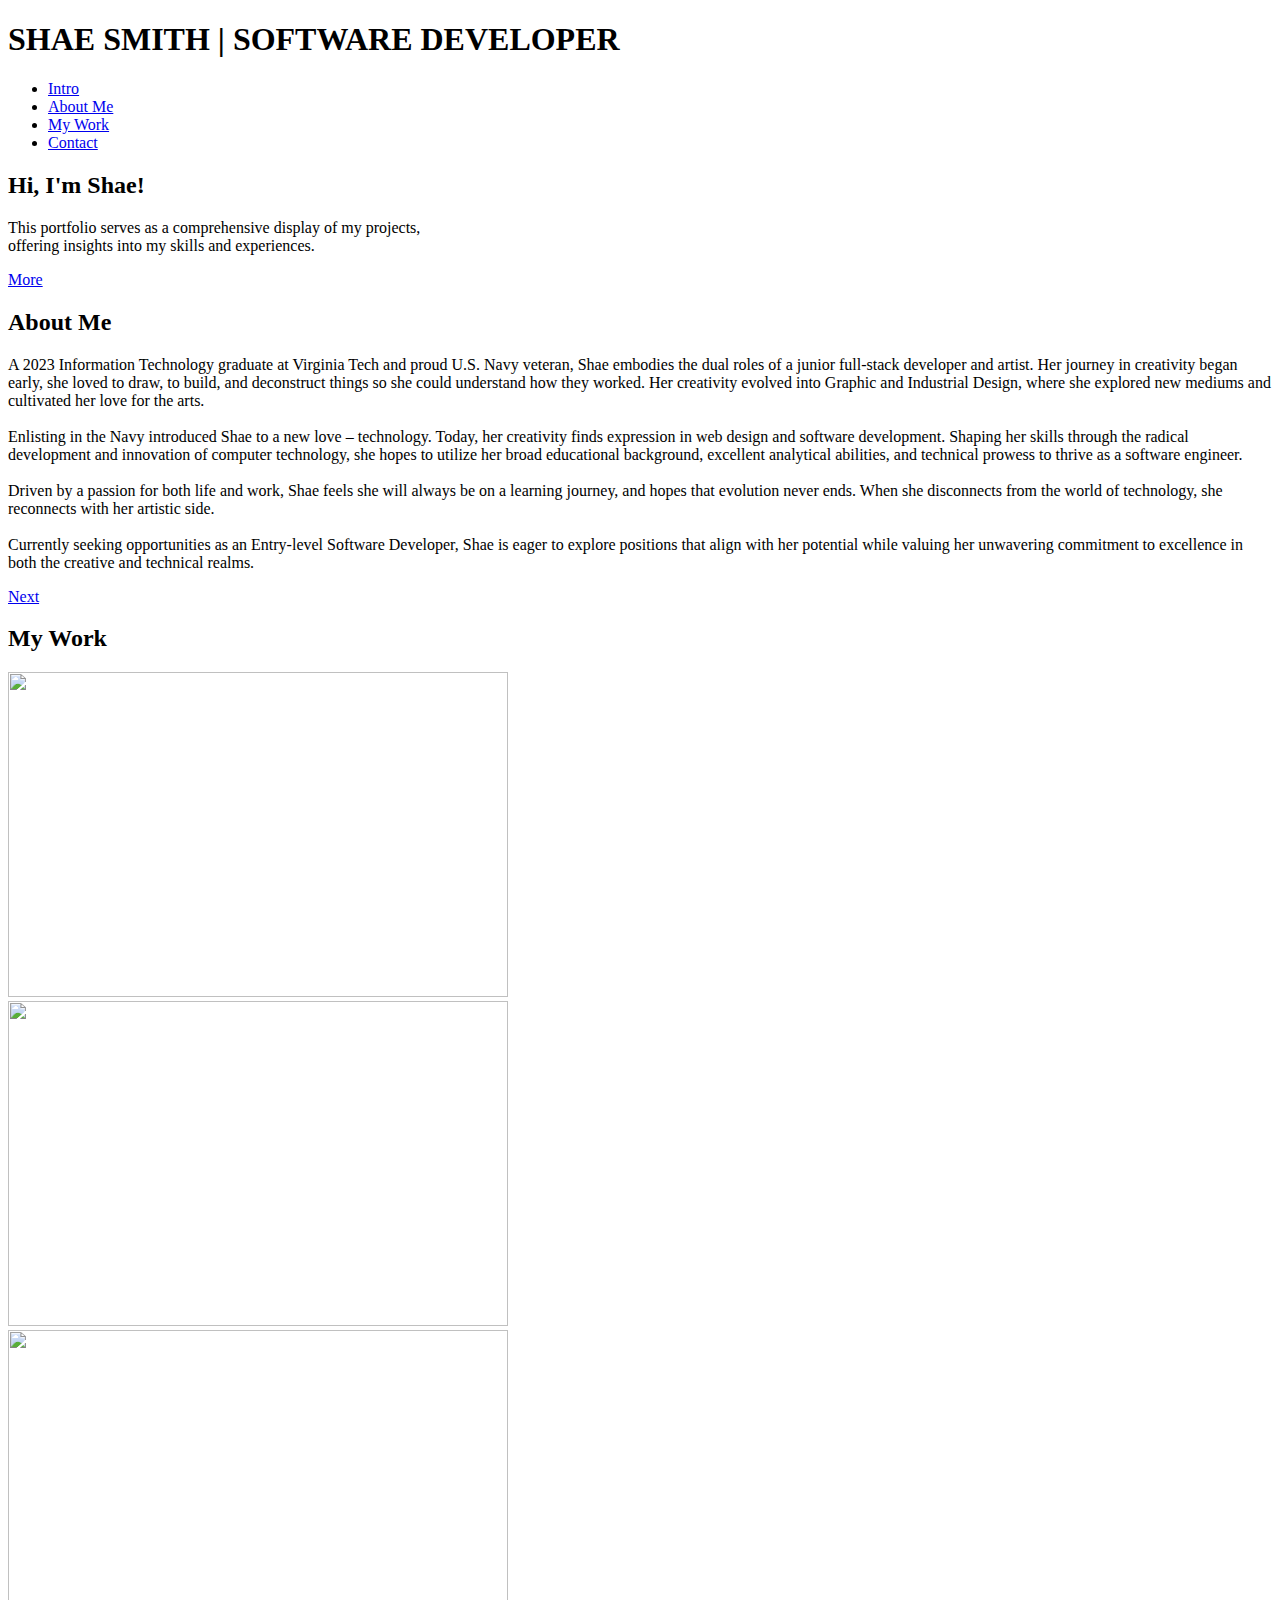
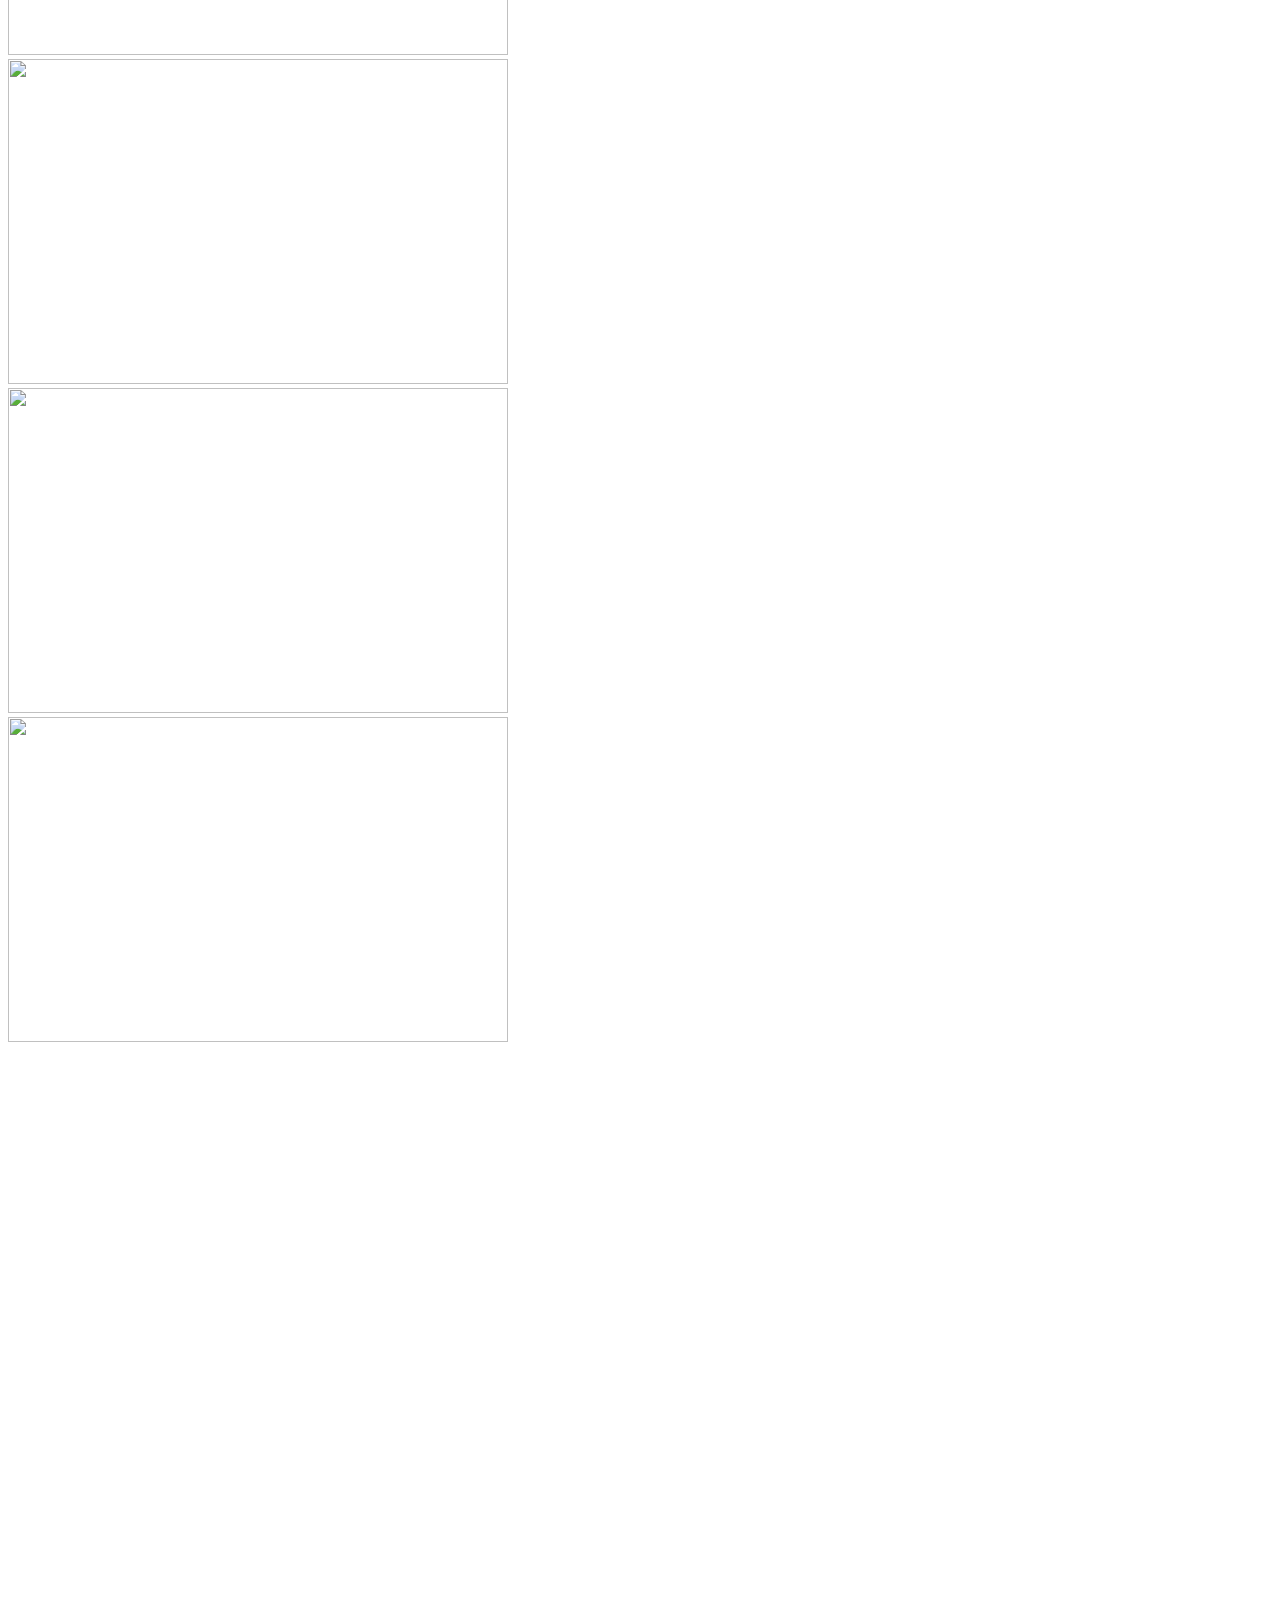
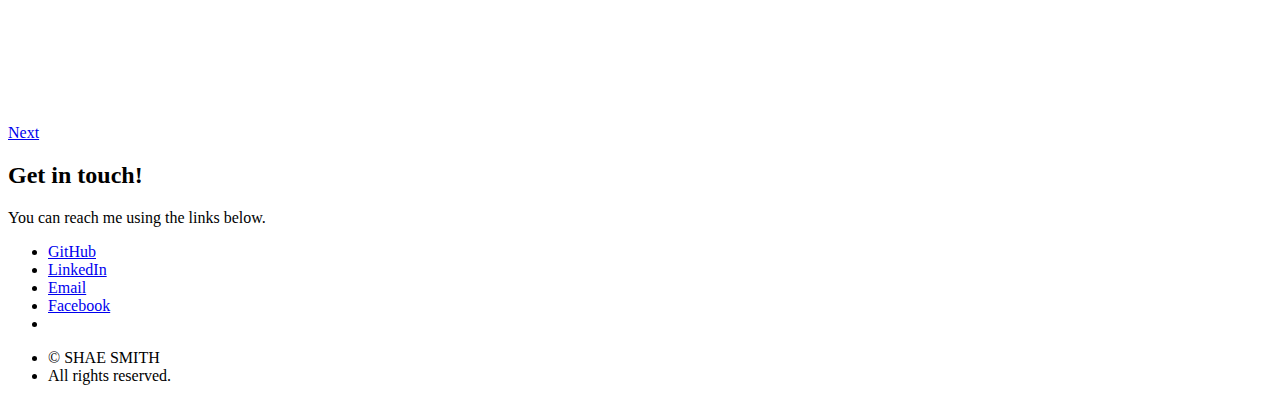
==== index.html @ e6aeb26f "Update index.html" ====
<!DOCTYPE HTML>

<html>
<head>
    <title>Shae Smith | Software Developer</title>
    <meta charset="utf-8"/>
    <meta name="viewport" content="width=device-width, initial-scale=1, user-scalable=no"/>
    <link rel="stylesheet" href="assets/css/main.css"/>
    <noscript>
        <link rel="stylesheet" href="assets/css/noscript.css"/>
    </noscript>
</head>
<body class="is-preload">

<!-- Header -->
<header id="header">
    <h1>SHAE SMITH | SOFTWARE DEVELOPER </h1>

    <nav>
        <ul>
            <li><a href="#intro">Intro</a></li>
            <!-- <li><a href="#one">What I Do</a></li> -->
            <li><a href="#two">About Me</a></li>
            <li><a href="#projects">My Work</a></li>
            <li><a href="#contact">Contact</a></li>
        </ul>
    </nav>
</header>

<!-- Intro -->
<section id="intro" class="main style1 dark fullscreen">
    <div class="content">
        <header>
            <h2>Hi, I'm Shae!</h2>
        </header>
        <p>This portfolio serves as a comprehensive display of my projects,<br/>
            offering insights into my skills and experiences.<br/>

        <footer>
            <a href="#two" class="button style2 down">More</a>
        </footer>
    </div>
</section>

<!-- One -->
<!--
    <section id="one" class="main style2 right dark fullscreen">
        <div class="content box style2">
            <header>
                <h2>What I Do</h2>
            </header>
            <p>As a recent MIT graduate from Virginia Tech and a proud U.S. Navy veteran, I embody the
                dual roles of junior full-stack developer and artist. My passion for creating extends to
                various mediums, whether it be secure software or artistic expressions. With demonstrated
                skills in development, implementation, integration, and management, I am eager to explore
                opportunities that align with my potential, valuing my unwavering commitment to excellence.</p>
        </div>
        <a href="#two" class="button style2 down anchored">Next</a>
    </section> -->

<!-- Two -->
<section id="two" class="main style2 left dark fullscreen">
    <div class="content box style2">
        <header>
            <h2>About Me</h2>
        </header>
        <p> A 2023 Information Technology graduate at Virginia Tech and proud U.S. Navy veteran,
            Shae embodies the dual roles of a junior full-stack developer and artist. Her journey in
            creativity began early, she loved to draw, to build, and deconstruct things so she could
            understand how they worked. Her creativity evolved into Graphic and Industrial Design, where
            she explored new mediums and cultivated her love for the arts.
        <br><br>
            Enlisting in the Navy introduced Shae to a new love – technology. Today, her creativity finds
            expression in web design and software development. Shaping her skills through the
            radical development and innovation of computer technology, she hopes to utilize her broad
            educational background, excellent analytical abilities, and technical prowess to thrive as a
            software engineer.
        <br><br>
            Driven by a passion for both life and work, Shae feels she will always be on a learning
            journey, and hopes that evolution never ends. When she disconnects from the world of technology,
            she reconnects with her artistic side. 
        <br><br>
            Currently seeking opportunities as an Entry-level Software Developer, Shae is eager to explore
            positions that align with her potential while valuing her unwavering commitment to excellence
            in both the creative and technical realms.</p>


    </div>
    <a href="#projects" class="button style2 down anchored">Next</a>
</section>

<!-- Projects -->
<section id="projects" class="main style3 primary">
    <div class="content">
        <header>
            <h2>My Work</h2>
        </header>

        <!-- Gallery  -->
        <div class="gallery">
            <article class="from-left">
                <a href="images/fulls/SBM full.jpg" class="image fit"><img src="images/thumbs/SBM thumb.jpg"
                                                                           title="Shuttle Battery Monitor" alt=""
                                                                           width="500px" height="325px"/></a>
            </article>
            <article class="from-right">
                <a href="images/fulls/MSD full.jpg" class="image fit"><img src="images/thumbs/MSD thumb.jpg"
                                                                           title="Minivan Sliding Door" alt=""
                                                                           width="500px" height="325px"/></a>
            </article>
            <article class="from-left">
                <a href="images/fulls/TetrisAI full.jpg" class="image fit"><img src="images/thumbs/TetrisAI thumb.jpg"
                                                                                title="TetrisAI" alt="" width="500px"
                                                                                height="325px"/></a>
            </article>
            <article class="from-right">
                <a href="images/fulls/DABGame full.jpg" class="image fit"><img src="images/thumbs/DABGame thumb.jpg"
                                                                               title="Dots and Boxes Game" alt=""
                                                                               width="500px" height="325px"/></a>
            </article>
            <article class="from-left">
                <a href="images/fulls/DABPanel full.jpg" class="image fit"><img src="images/thumbs/DABPanel thumb.jpg"
                                                                                title="Dots and Boxes Panel" alt=""
                                                                                width="500px" height="325px"/></a>
            </article>
            <article class="from-right">
                <a href="images/fulls/Swing full.jpg" class="image fit"><img src="images/thumbs/Swing thumb.jpg"
                                                                             title="Java Swing" alt="" width="500px"
                                                                             height="325px"/></a>
            </article>
            <article class="from-left">
                <!-- <h3>Dreamcatcher App -->
                <iframe width="510" height="335" src="https://www.youtube.com/embed/a6rJM0-vyNY"
                        title="YouTube video player" frameborder="0"
                        allow="accelerometer; autoplay; clipboard-write; encrypted-media; gyroscope; picture-in-picture; web-share"
                        allowfullscreen></iframe>
            </article>
            <article class="from-right">
                <!-- <h3>PhotoGallery App -->
                <iframe width="510" height="335" src="https://www.youtube.com/embed/Wd7gV0UFMVk"
                        title="YouTube video player" frameborder="0"
                        allow="accelerometer; autoplay; clipboard-write; encrypted-media; gyroscope; picture-in-picture; web-share"
                        allowfullscreen></iframe>
        </div>
        <a href="#contact" class="button style2 down anchored">Next</a>
</section>


<!-- Cyber
    <section id="cyber" class="main style3 primary">
        <div class="content">
            <header>
                <h2>Cybersecurity</h2>
            </header>

                <div class="gallery">
                    <article class="from-left">
                        <object width="500px" height="275px" type="application/pdf" data="files/B.B.Banks.pdf#toolbar=0" id="pdf_content"></object>
                    </article>
                    <article class="from-right">
                        <object width="500px" height="275px" type="application/pdf" data="files/UberLapsus.pdf#toolbar=0" id="pdf_content"></object>
                    </article>
                    <article class="from-left">
                        <object width="500px" height="275px" type="application/pdf" data="files/NotPetya.pdf#toolbar=0" id="pdf_content"></object>
                    </article>
                    <article class="from-right">
                        <object width="500px" height="275px" type="application/pdf" data="files/WizardSpider.pdf#toolbar=0" id="pdf_content"></object>
                    </article>

                </div>
            <a href="#contact" class="button style2 down anchored">Next</a>
        </section>
-->


<!-- Contact -->
<section id="contact" class="main style3 secondary">
    <div class="content">
        <header>
            <h2>Get in touch!</h2>

            <p>You can reach me using the links below.</p>

            <!-- Icons -->
            <ul class="icons">
                <li><a href="https://github.com/callmeShae" class="icon brands fa-github"><span class="label">GitHub</span></a>
                </li>
                <li><a href="https://www.linkedin.com/in/call-me-shae/" class="icon brands fa-linkedin-in"><span
                        class="label">LinkedIn</span></a></li>
                <li><a href="mailto:callmeshae1223@gmail.com" class="icon solid fa-envelope"><span
                        class="label">Email</span></a></li>
                <li><a href="https://www.facebook.com/EveryoneCallsMeShae/" class="icon brands fa-facebook-f"><span
                        class="label">Facebook</span></a></li>
                <li></li>
            </ul>
        </header>
    </div>
</section>

<!-- Footer -->

<footer id="footer">
    <!-- Menu -->
    <ul class="menu">
        <li>&copy; SHAE SMITH</li>
        <li>All rights reserved.</li>
    </ul>
</footer>


<!-- Scripts -->
<script src="assets/js/jquery.min.js"></script>
<script src="assets/js/jquery.poptrox.min.js"></script>
<script src="assets/js/jquery.scrolly.min.js"></script>
<script src="assets/js/jquery.scrollex.min.js"></script>
<script src="assets/js/browser.min.js"></script>
<script src="assets/js/breakpoints.min.js"></script>
<script src="assets/js/util.js"></script>
<script src="assets/js/main.js"></script>

</body>
</html>
---- assets/css/noscript.css ----
/*
	Big Picture by HTML5 UP
	html5up.net | @ajlkn
	Free for personal and commercial use under the CCA 3.0 license (html5up.net/license)
*/

/* Loader */

	body:before, body:after {
		display: none;
	}
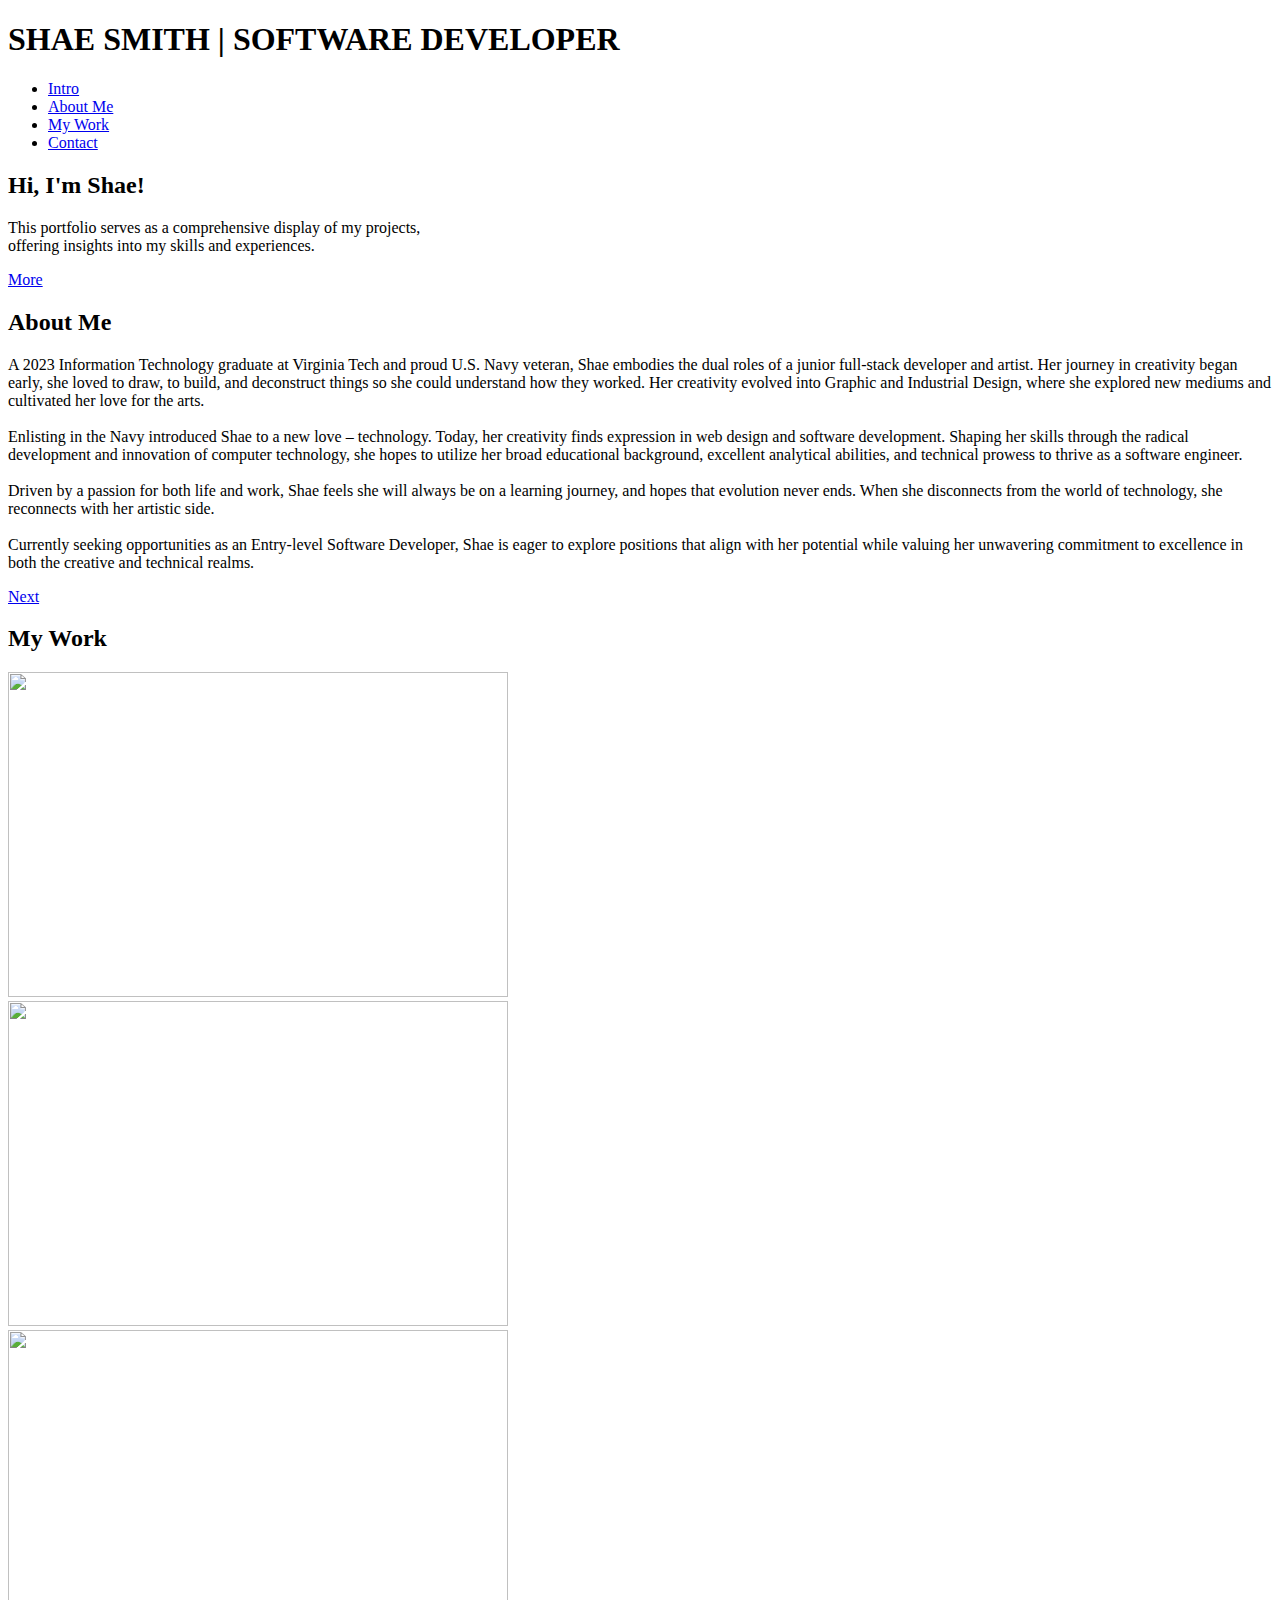
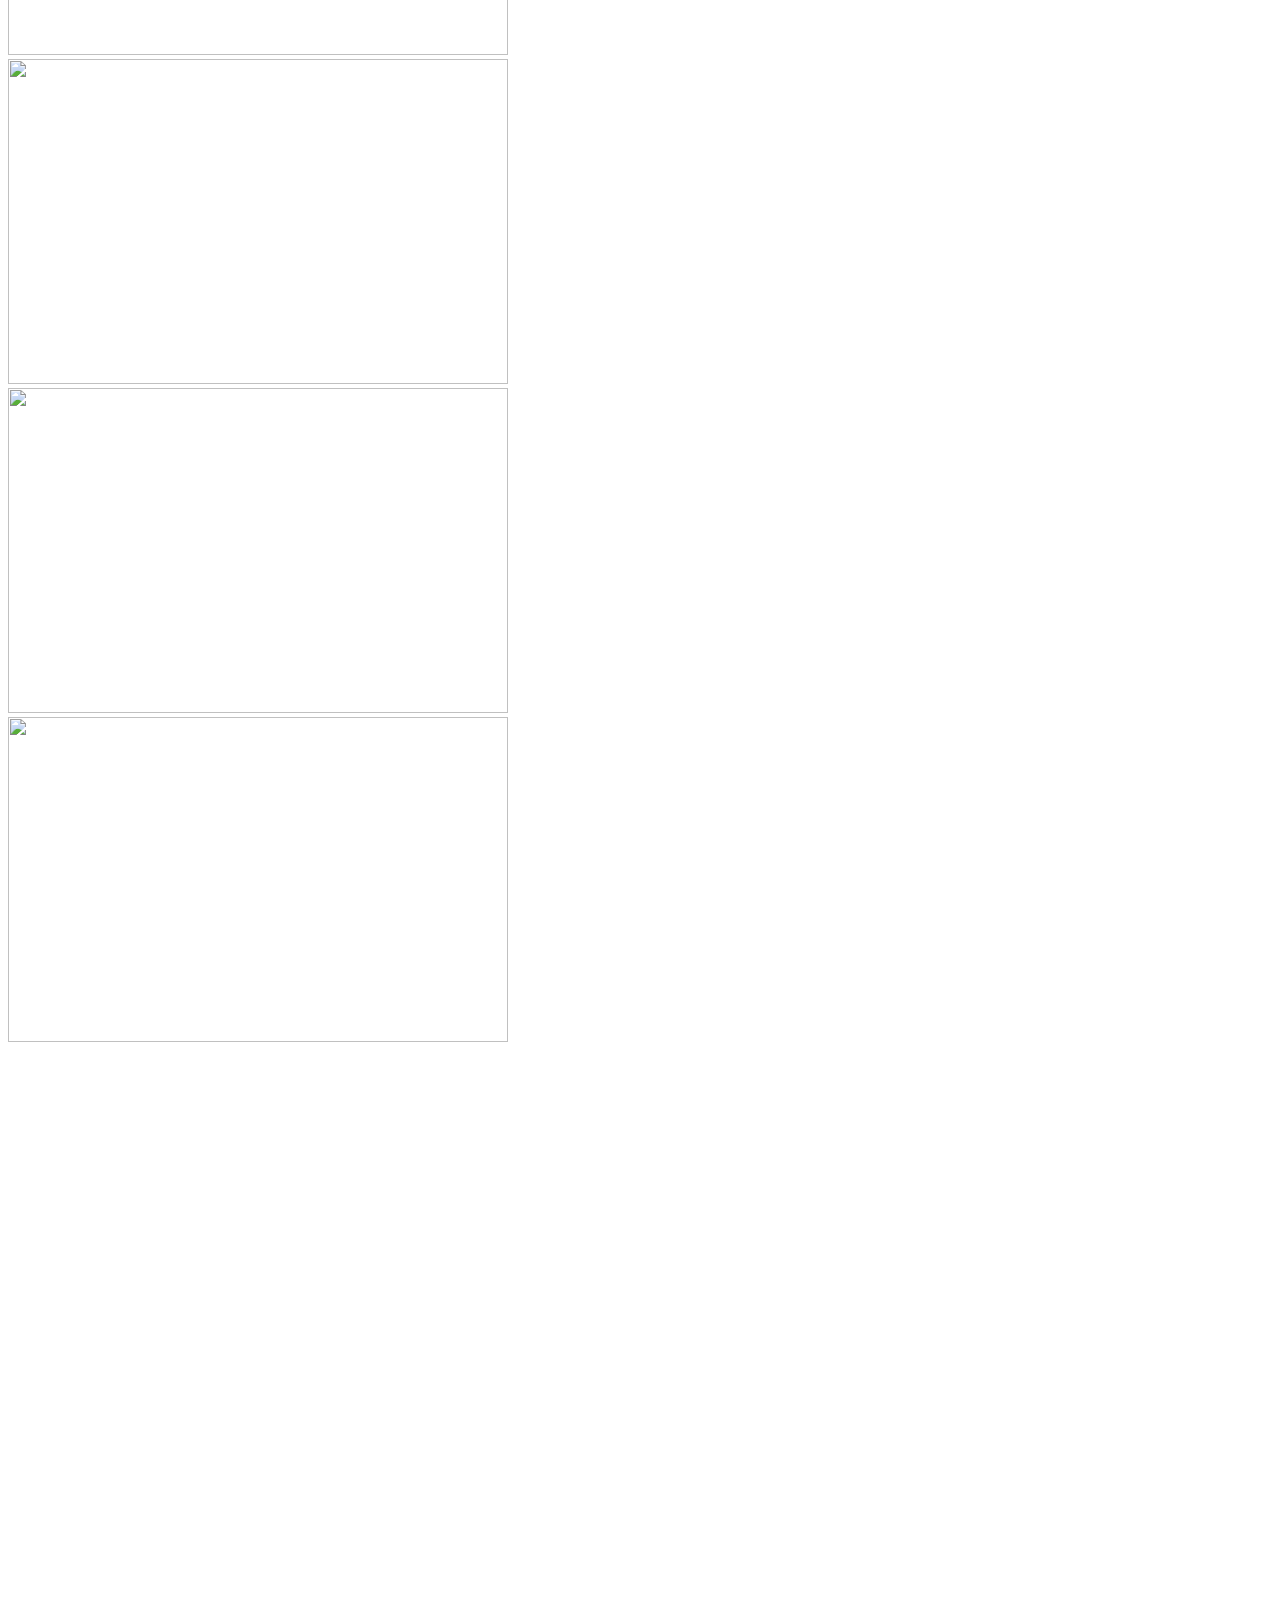
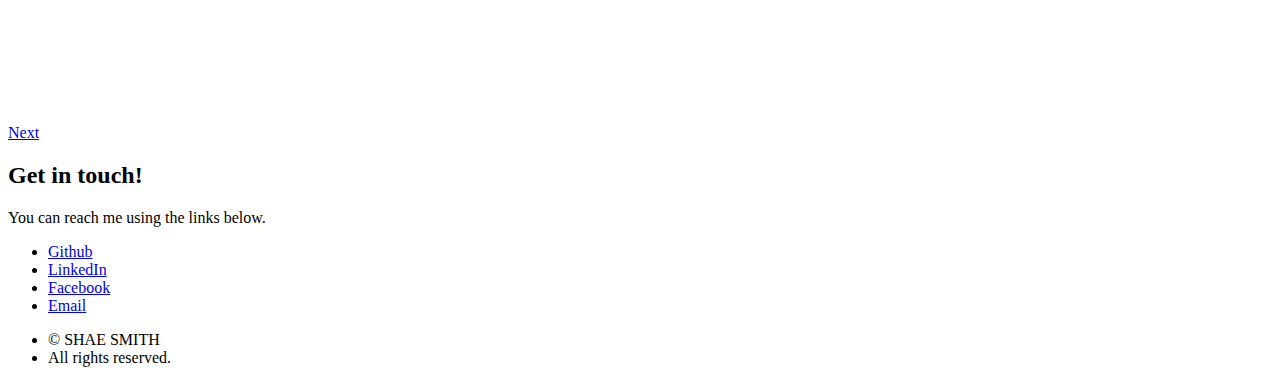
==== commit a5f866b3: "Update index.html" ====
--- a/index.html
+++ b/index.html
@@ -183,15 +183,10 @@
 
             <!-- Icons -->
             <ul class="icons">
-                <li><a href="https://github.com/callmeShae" class="icon brands fa-github"><span class="label">GitHub</span></a>
-                </li>
-                <li><a href="https://www.linkedin.com/in/call-me-shae/" class="icon brands fa-linkedin-in"><span
-                        class="label">LinkedIn</span></a></li>
-                <li><a href="mailto:callmeshae1223@gmail.com" class="icon solid fa-envelope"><span
-                        class="label">Email</span></a></li>
-                <li><a href="https://www.facebook.com/EveryoneCallsMeShae/" class="icon brands fa-facebook-f"><span
-                        class="label">Facebook</span></a></li>
-                <li></li>
+                <li><a href="https://github.com/callmeShae" class="fa fa-github"><span class="label">Github</span></a></li>                
+                <li><a href="https://www.linkedin.com/in/call-me-shae/" class="fa fa-linkedin-in"><span class="label">LinkedIn</span></a></li>
+                <li><a href="https://www.facebook.com/EveryoneCallsMeShae/" class="fa fa-facebook-f"><span class="label">Facebook</span></a></li>
+                <li><a href="mailto:callmeshae1223@gmail.com" class="fa fa-envelope"><span class="label">Email</span></a></li>
             </ul>
         </header>
     </div>
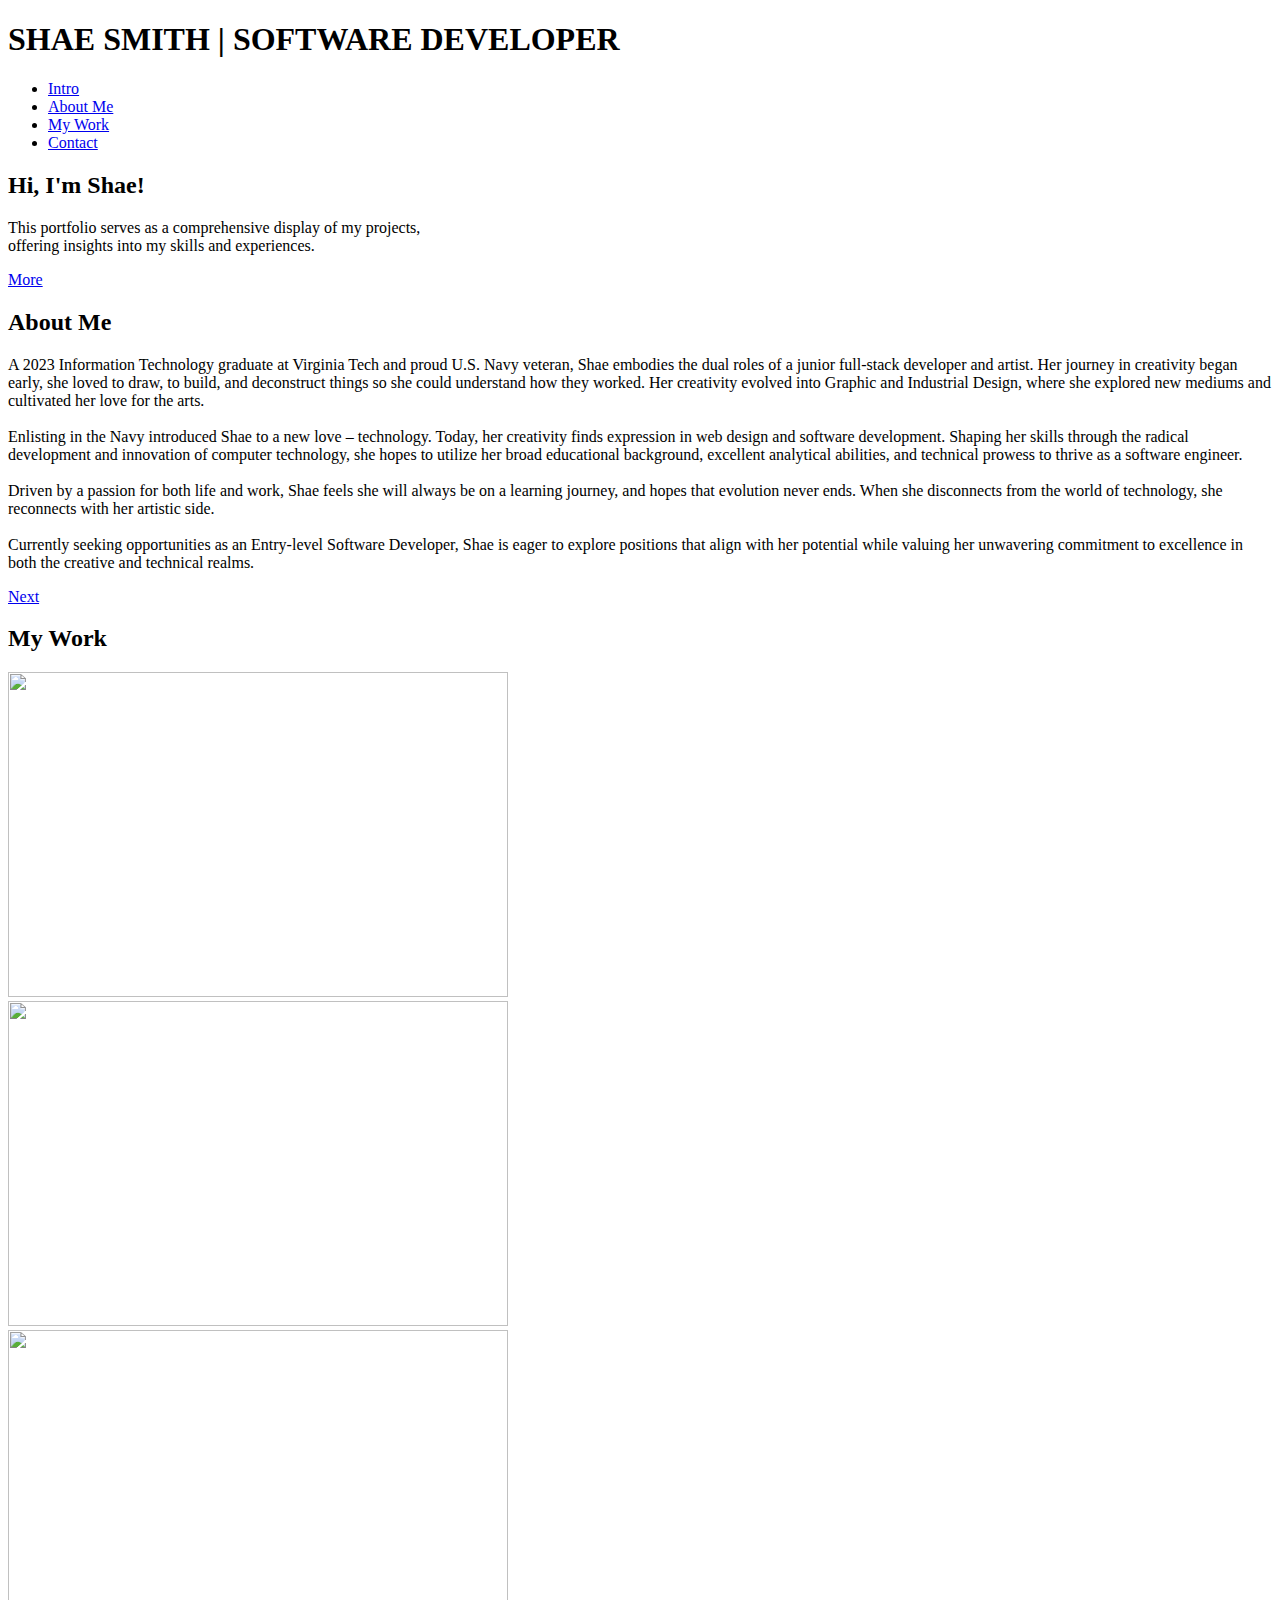
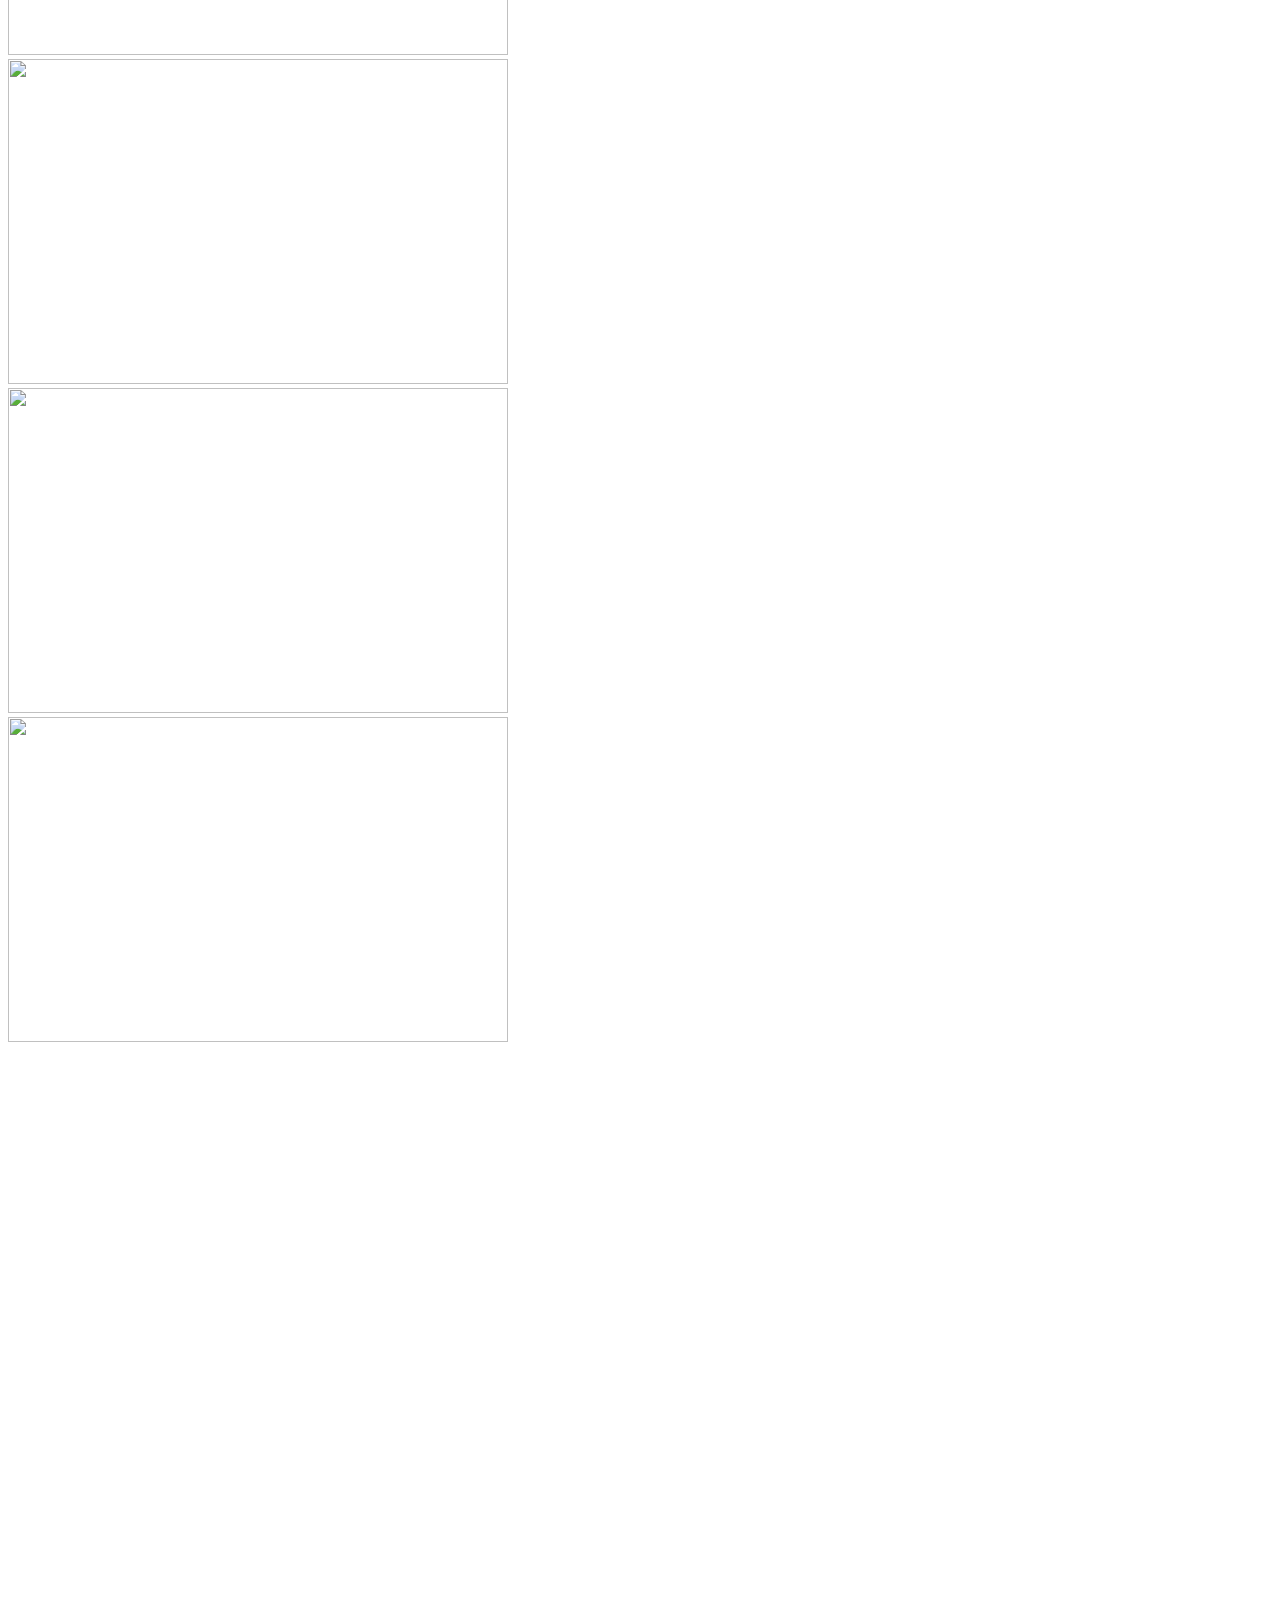
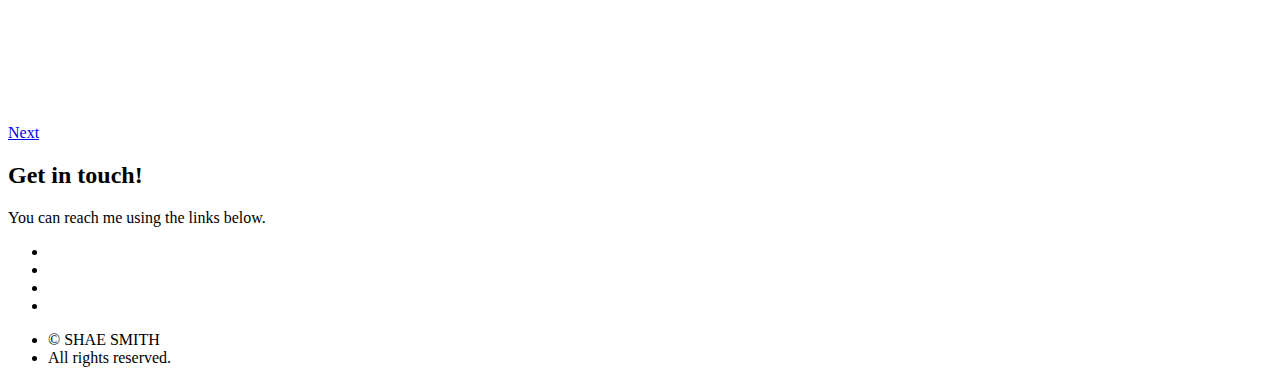
==== commit 238251b9: "Update index.html" ====
--- a/index.html
+++ b/index.html
@@ -183,10 +183,10 @@
 
             <!-- Icons -->
             <ul class="icons">
-                <li><a href="https://github.com/callmeShae" class="fa fa-github"><span class="label">Github</span></a></li>                
-                <li><a href="https://www.linkedin.com/in/call-me-shae/" class="fa fa-linkedin-in"><span class="label">LinkedIn</span></a></li>
-                <li><a href="https://www.facebook.com/EveryoneCallsMeShae/" class="fa fa-facebook-f"><span class="label">Facebook</span></a></li>
-                <li><a href="mailto:callmeshae1223@gmail.com" class="fa fa-envelope"><span class="label">Email</span></a></li>
+                <li><a href="https://github.com/callmeShae" class="fa fa-github"><span class="label"></span></a></li>                
+                <li><a href="https://www.linkedin.com/in/call-me-shae/" class="fa fa-linkedin"><span class="label"></span></a></li>
+                <li><a href="https://www.facebook.com/EveryoneCallsMeShae/" class="fa fa-facebook"><span class="label"></span></a></li>
+                <li><a href="mailto:callmeshae1223@gmail.com" class="fa fa-envelope"><span class="label"></span></a></li>
             </ul>
         </header>
     </div>
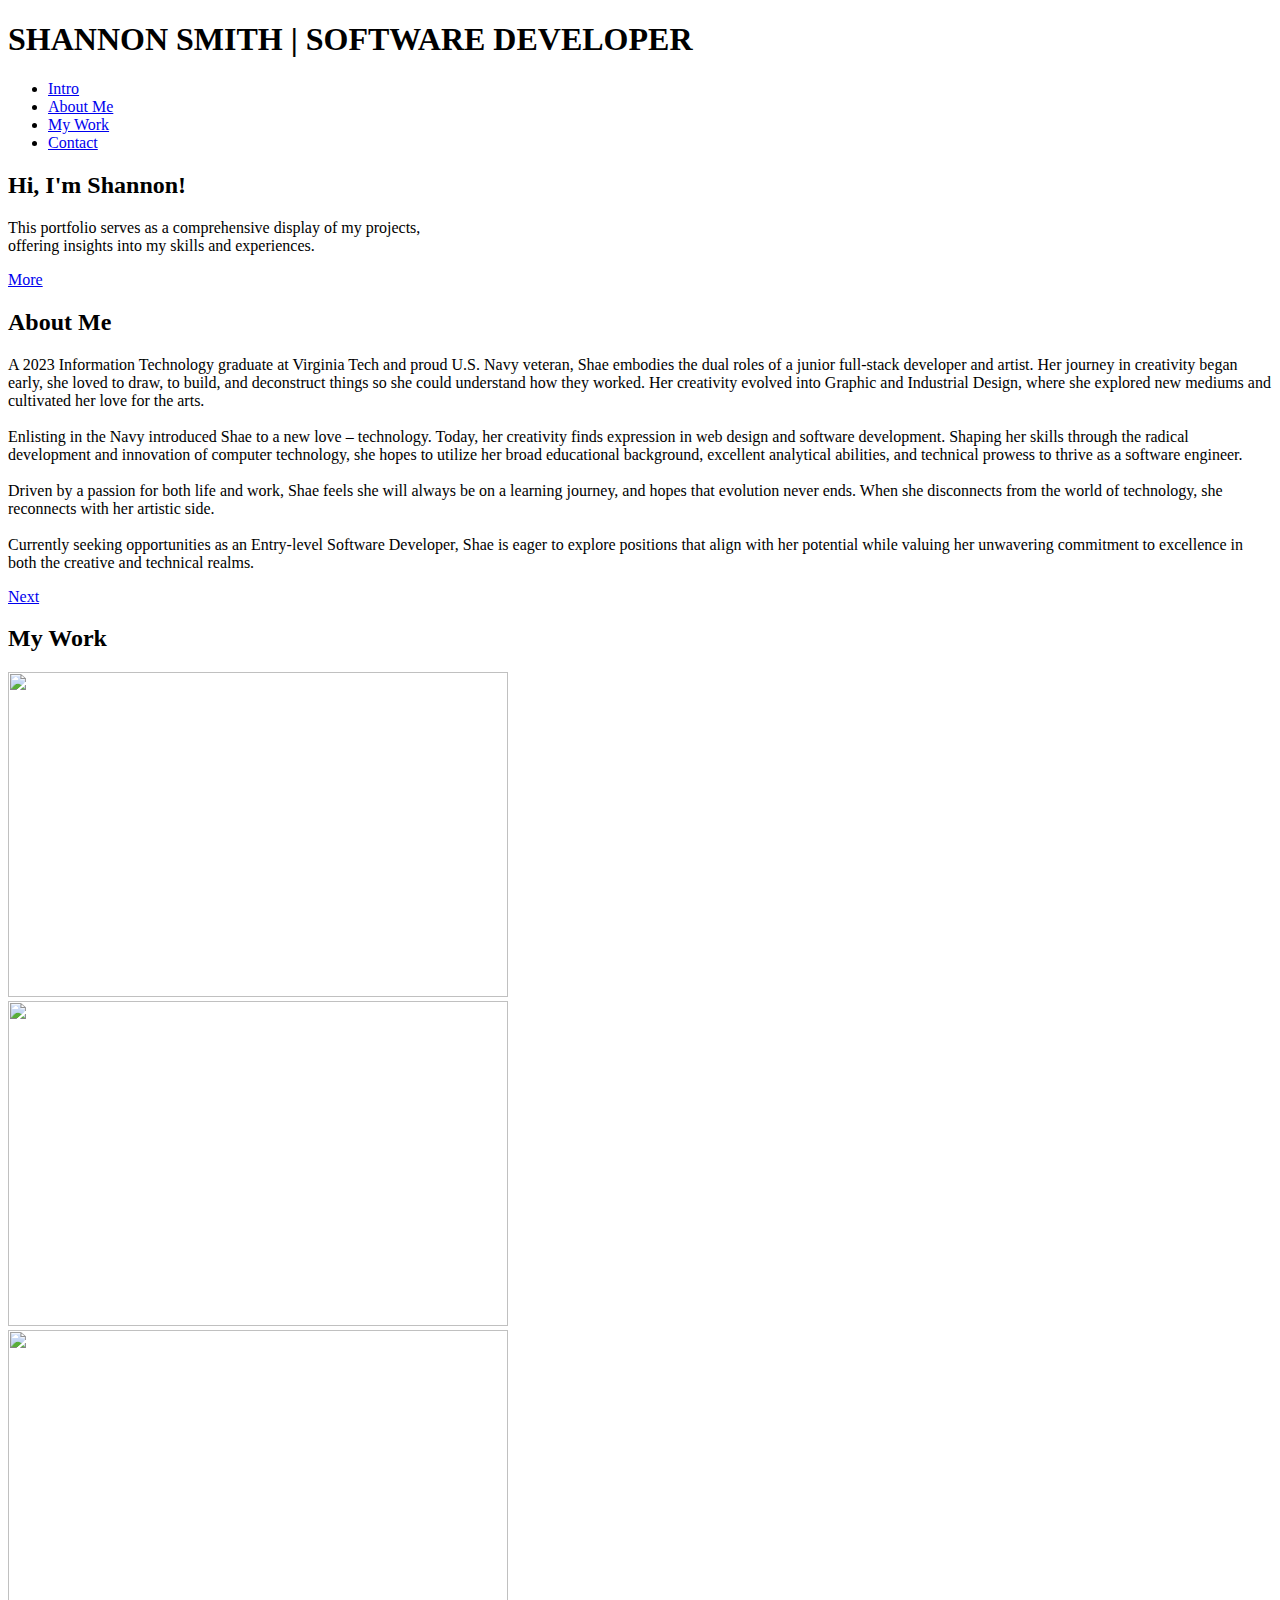
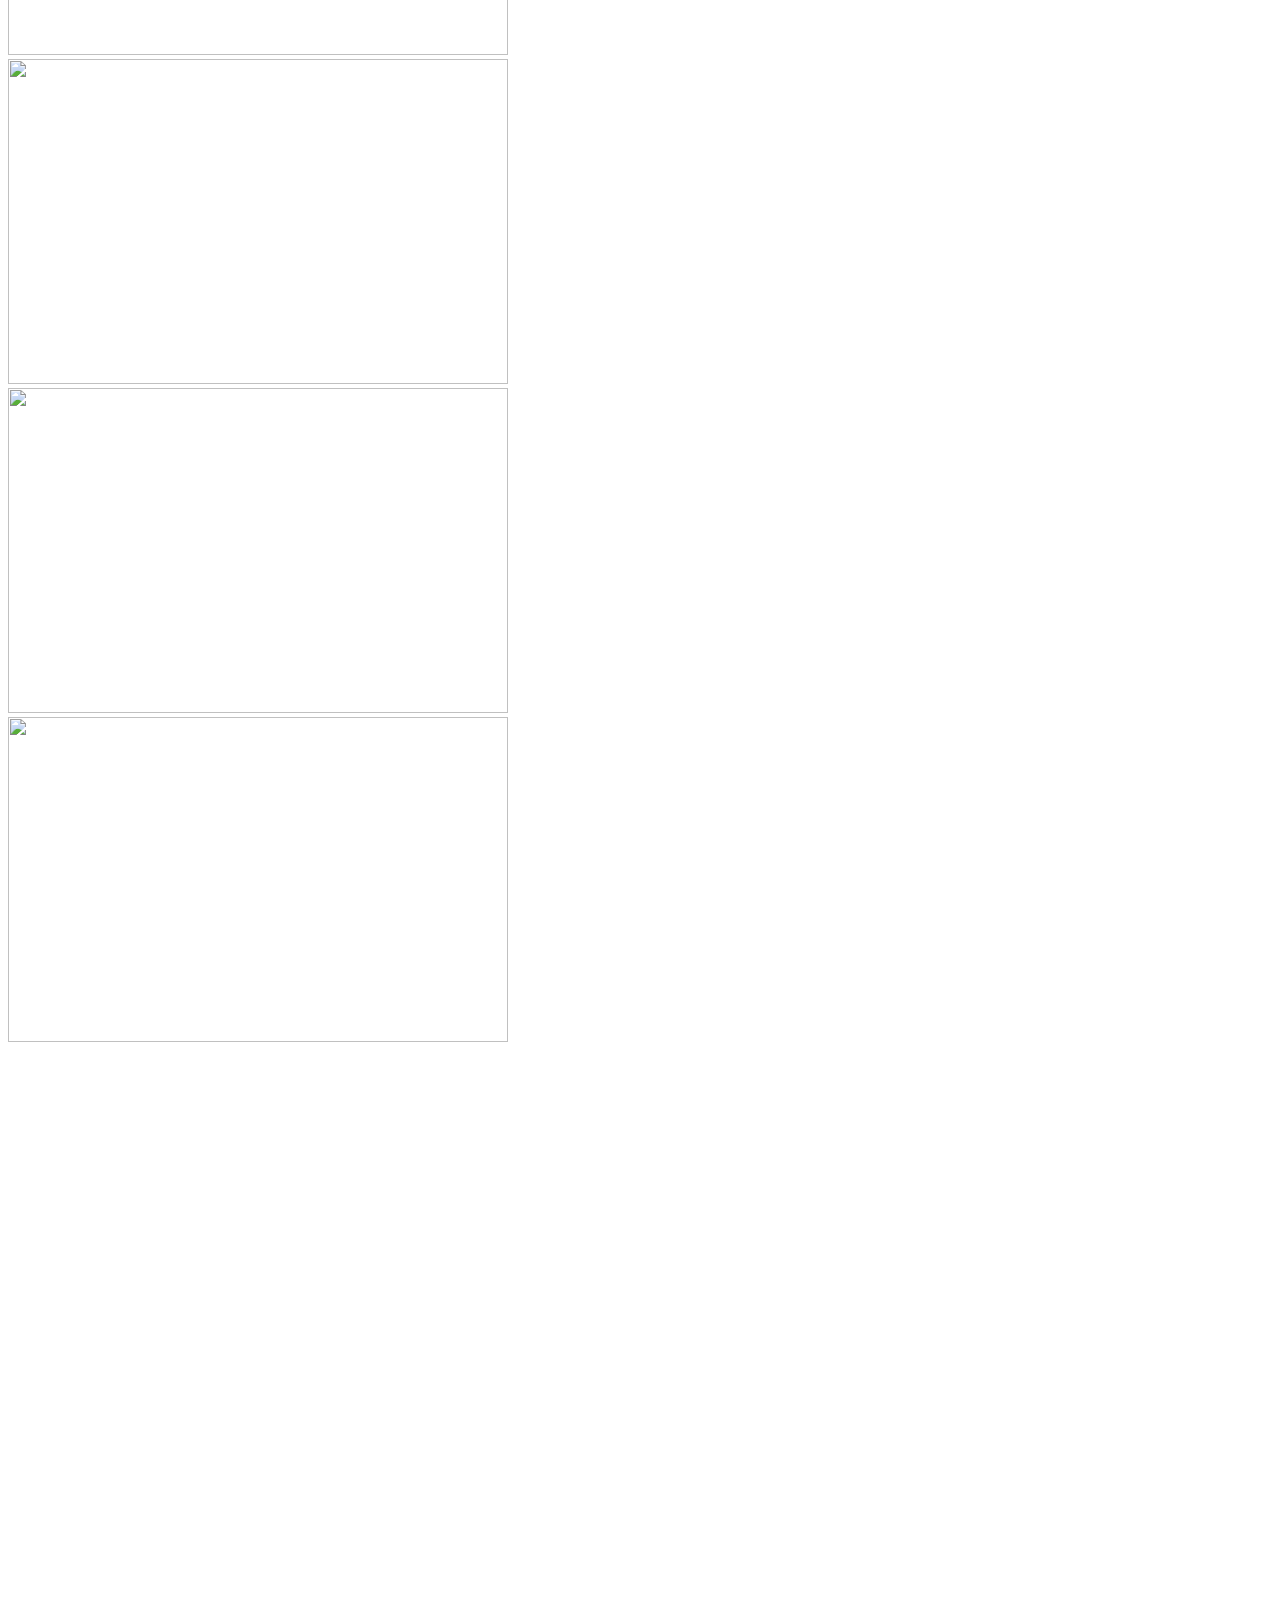
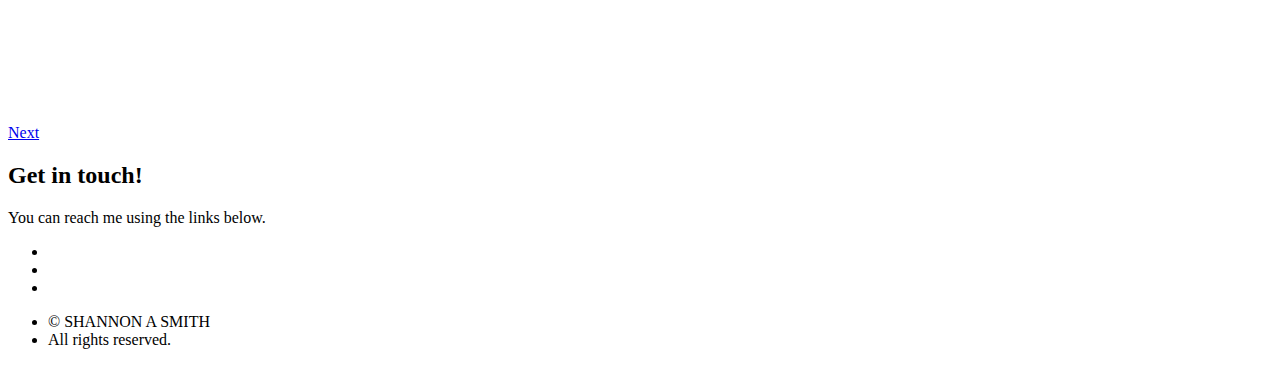
==== commit 5962cd1d: "Update index.html" ====
--- a/index.html
+++ b/index.html
@@ -2,7 +2,7 @@
 
 <html>
 <head>
-    <title>Shae Smith | Software Developer</title>
+    <title>Shannon Smith | Software Developer</title>
     <meta charset="utf-8"/>
     <meta name="viewport" content="width=device-width, initial-scale=1, user-scalable=no"/>
     <link rel="stylesheet" href="assets/css/main.css"/>
@@ -14,7 +14,7 @@
 
 <!-- Header -->
 <header id="header">
-    <h1>SHAE SMITH | SOFTWARE DEVELOPER </h1>
+    <h1>SHANNON SMITH | SOFTWARE DEVELOPER </h1>
 
     <nav>
         <ul>
@@ -31,7 +31,7 @@
 <section id="intro" class="main style1 dark fullscreen">
     <div class="content">
         <header>
-            <h2>Hi, I'm Shae!</h2>
+            <h2>Hi, I'm Shannon!</h2>
         </header>
         <p>This portfolio serves as a comprehensive display of my projects,<br/>
             offering insights into my skills and experiences.<br/>
@@ -183,10 +183,10 @@
 
             <!-- Icons -->
             <ul class="icons">
-                <li><a href="https://github.com/callmeShae" class="fa fa-github"><span class="label"></span></a></li>                
-                <li><a href="https://www.linkedin.com/in/call-me-shae/" class="fa fa-linkedin"><span class="label"></span></a></li>
-                <li><a href="https://www.facebook.com/EveryoneCallsMeShae/" class="fa fa-facebook"><span class="label"></span></a></li>
-                <li><a href="mailto:callmeshae1223@gmail.com" class="fa fa-envelope"><span class="label"></span></a></li>
+                <li><a href="https://github.com/ShannonASmith" class="icon brands fa-github"><span class="label"></span></a></li>                
+                <li><a href="https://www.linkedin.com/in/ShannonASmith/" class="icon brands fa-linkedin"><span class="label"></span></a></li>
+                <li><a href="mailto:shannon.a.smith1223@gmail.com" class="icon brands-regular fa-envelope"><span class="label"></span></a></li>
+
             </ul>
         </header>
     </div>
@@ -197,7 +197,7 @@
 <footer id="footer">
     <!-- Menu -->
     <ul class="menu">
-        <li>&copy; SHAE SMITH</li>
+        <li>&copy; SHANNON A SMITH</li>
         <li>All rights reserved.</li>
     </ul>
 </footer>
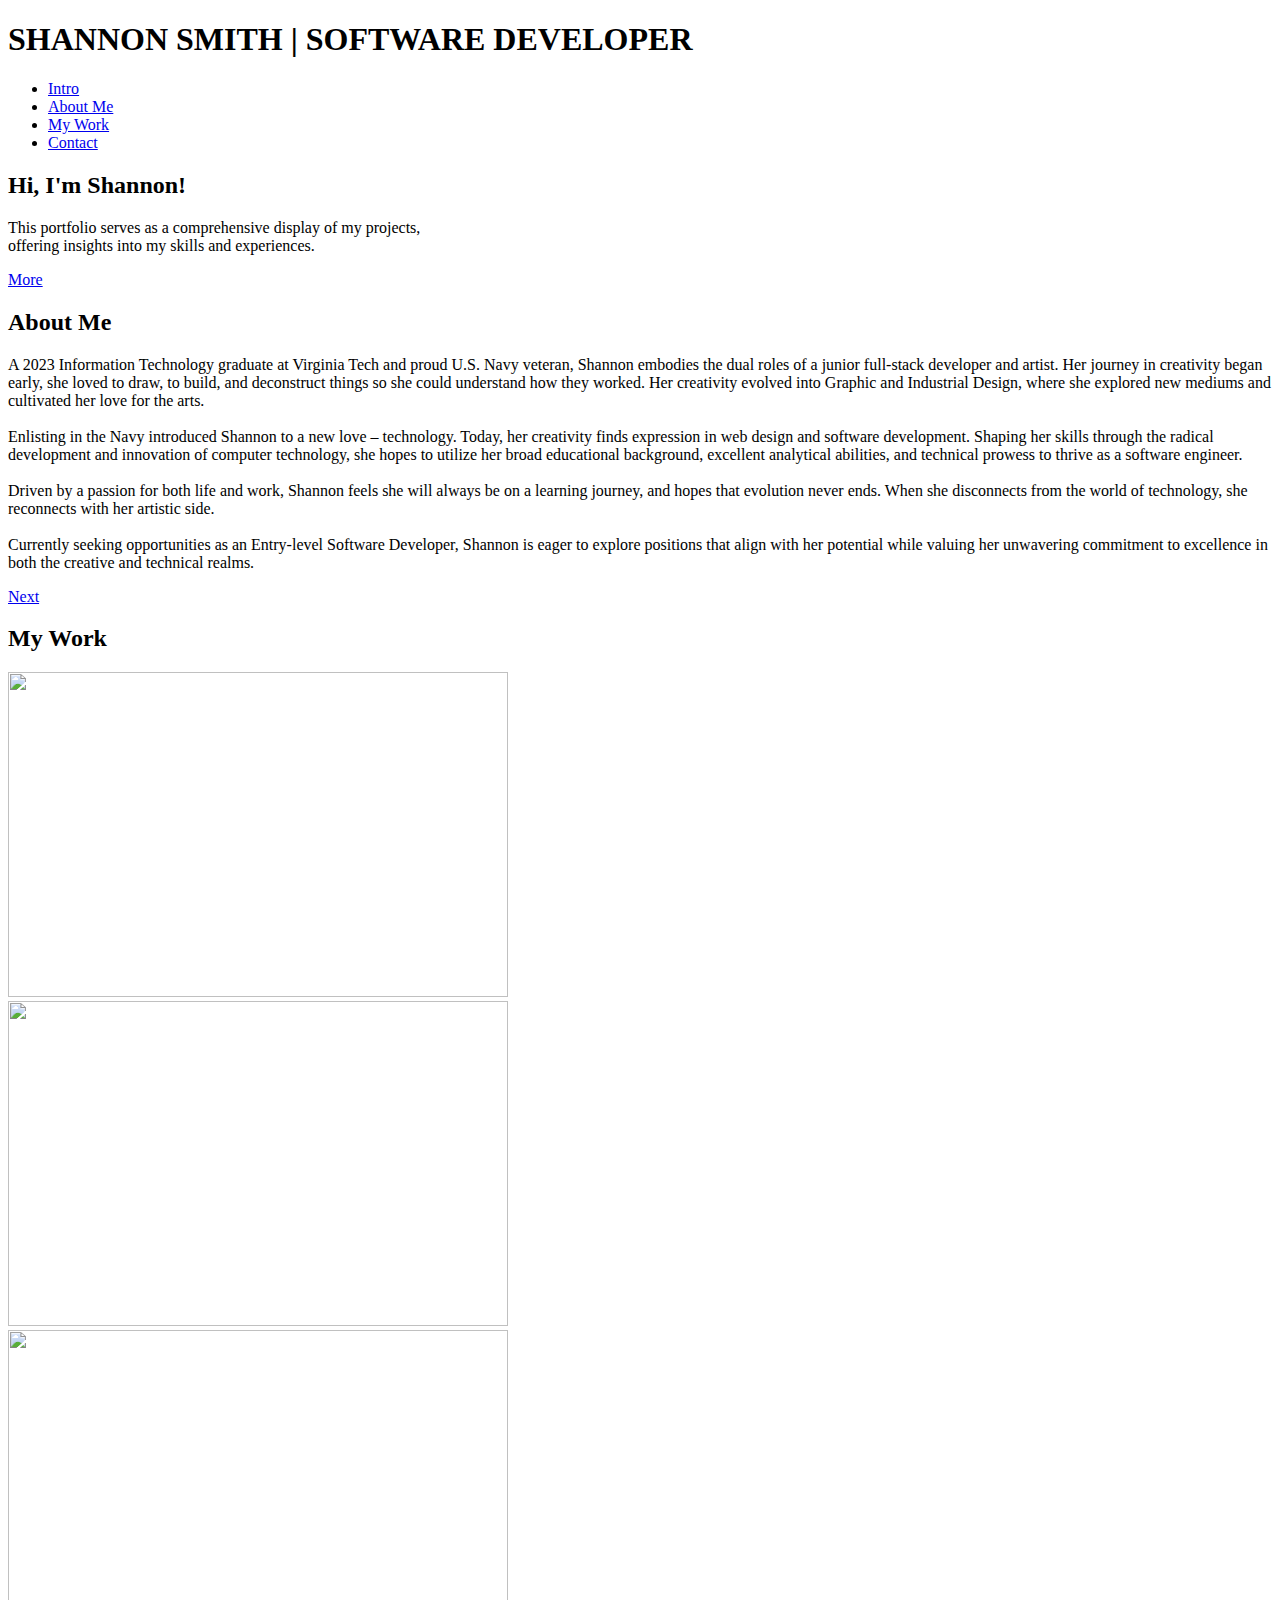
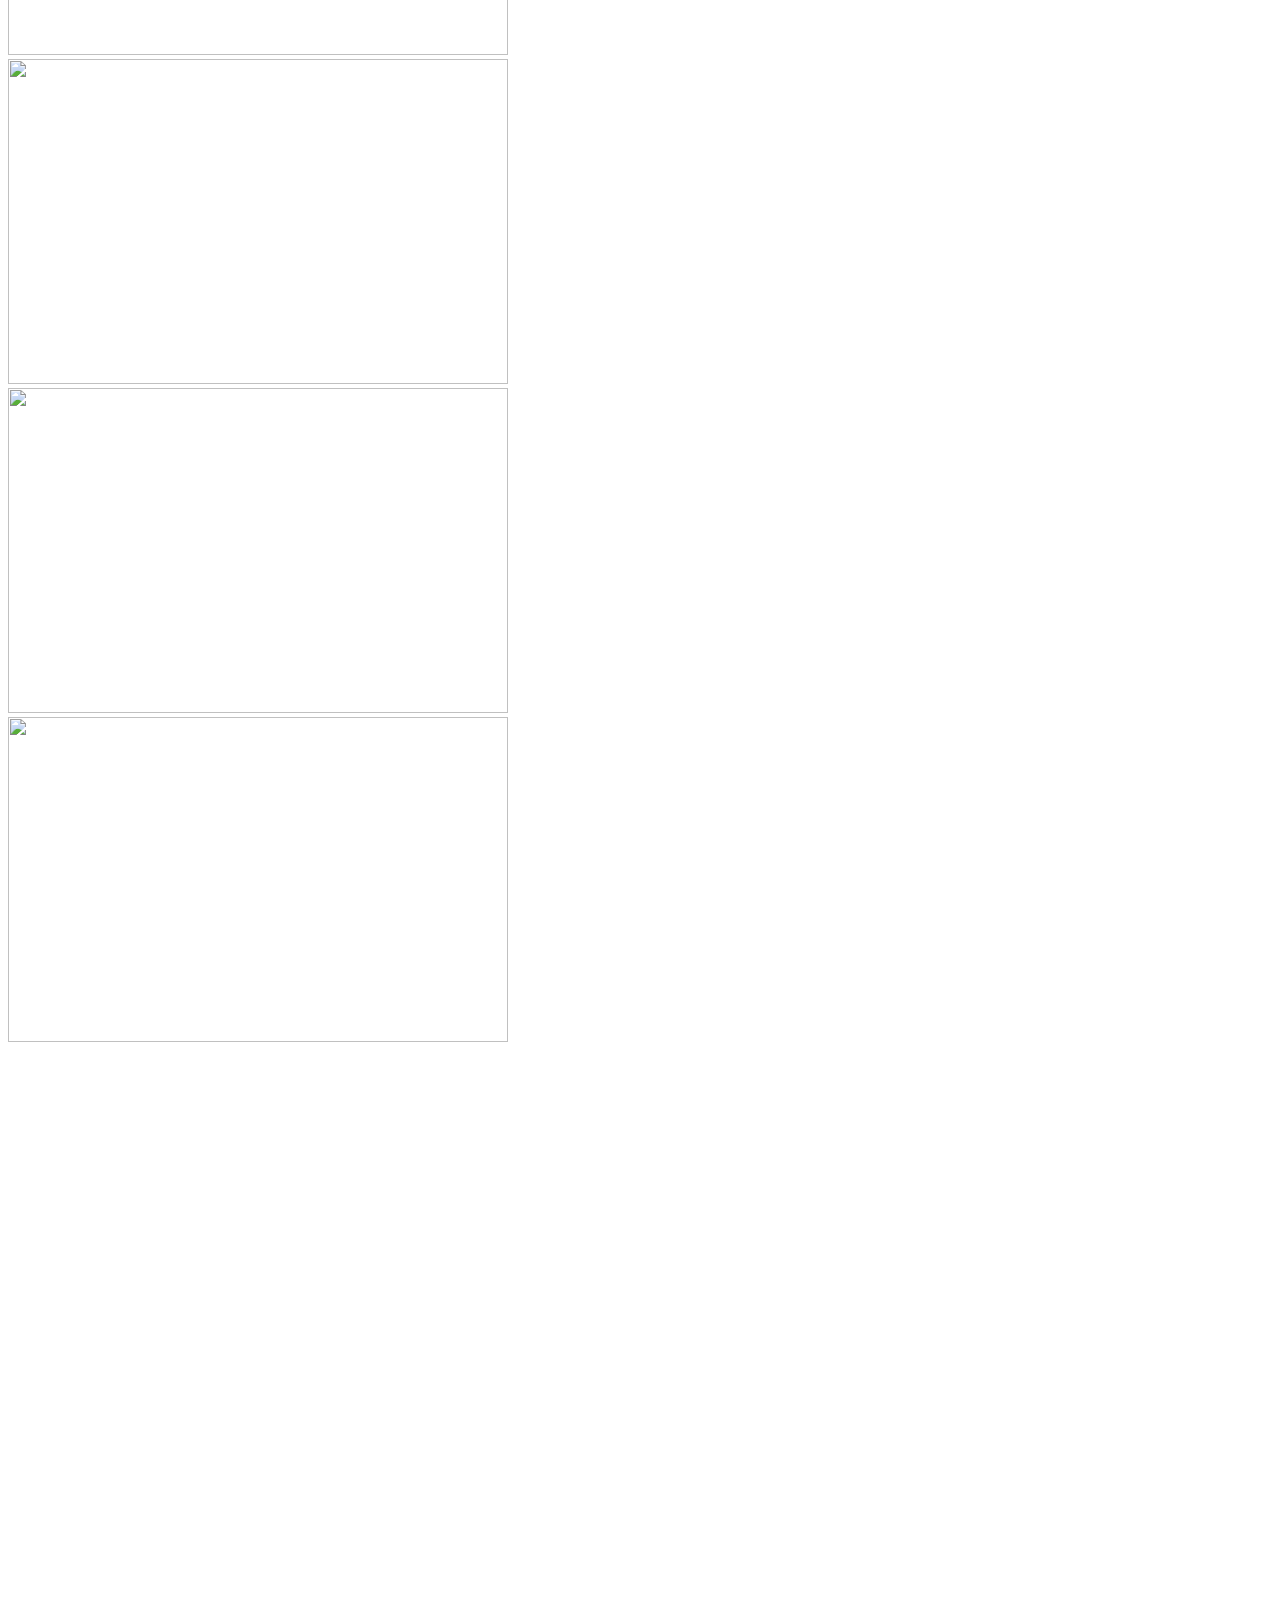
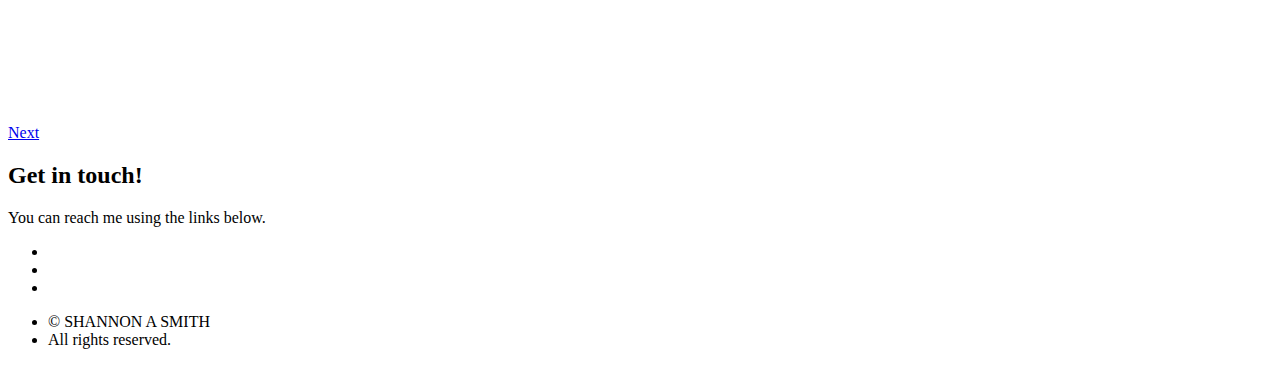
==== commit 193bab66: "Update index.html" ====
--- a/index.html
+++ b/index.html
@@ -65,22 +65,22 @@
             <h2>About Me</h2>
         </header>
         <p> A 2023 Information Technology graduate at Virginia Tech and proud U.S. Navy veteran,
-            Shae embodies the dual roles of a junior full-stack developer and artist. Her journey in
+            Shannon embodies the dual roles of a junior full-stack developer and artist. Her journey in
             creativity began early, she loved to draw, to build, and deconstruct things so she could
             understand how they worked. Her creativity evolved into Graphic and Industrial Design, where
             she explored new mediums and cultivated her love for the arts.
         <br><br>
-            Enlisting in the Navy introduced Shae to a new love – technology. Today, her creativity finds
+            Enlisting in the Navy introduced Shannon to a new love – technology. Today, her creativity finds
             expression in web design and software development. Shaping her skills through the
             radical development and innovation of computer technology, she hopes to utilize her broad
             educational background, excellent analytical abilities, and technical prowess to thrive as a
             software engineer.
         <br><br>
-            Driven by a passion for both life and work, Shae feels she will always be on a learning
+            Driven by a passion for both life and work, Shannon feels she will always be on a learning
             journey, and hopes that evolution never ends. When she disconnects from the world of technology,
             she reconnects with her artistic side. 
         <br><br>
-            Currently seeking opportunities as an Entry-level Software Developer, Shae is eager to explore
+            Currently seeking opportunities as an Entry-level Software Developer, Shannon is eager to explore
             positions that align with her potential while valuing her unwavering commitment to excellence
             in both the creative and technical realms.</p>
 
